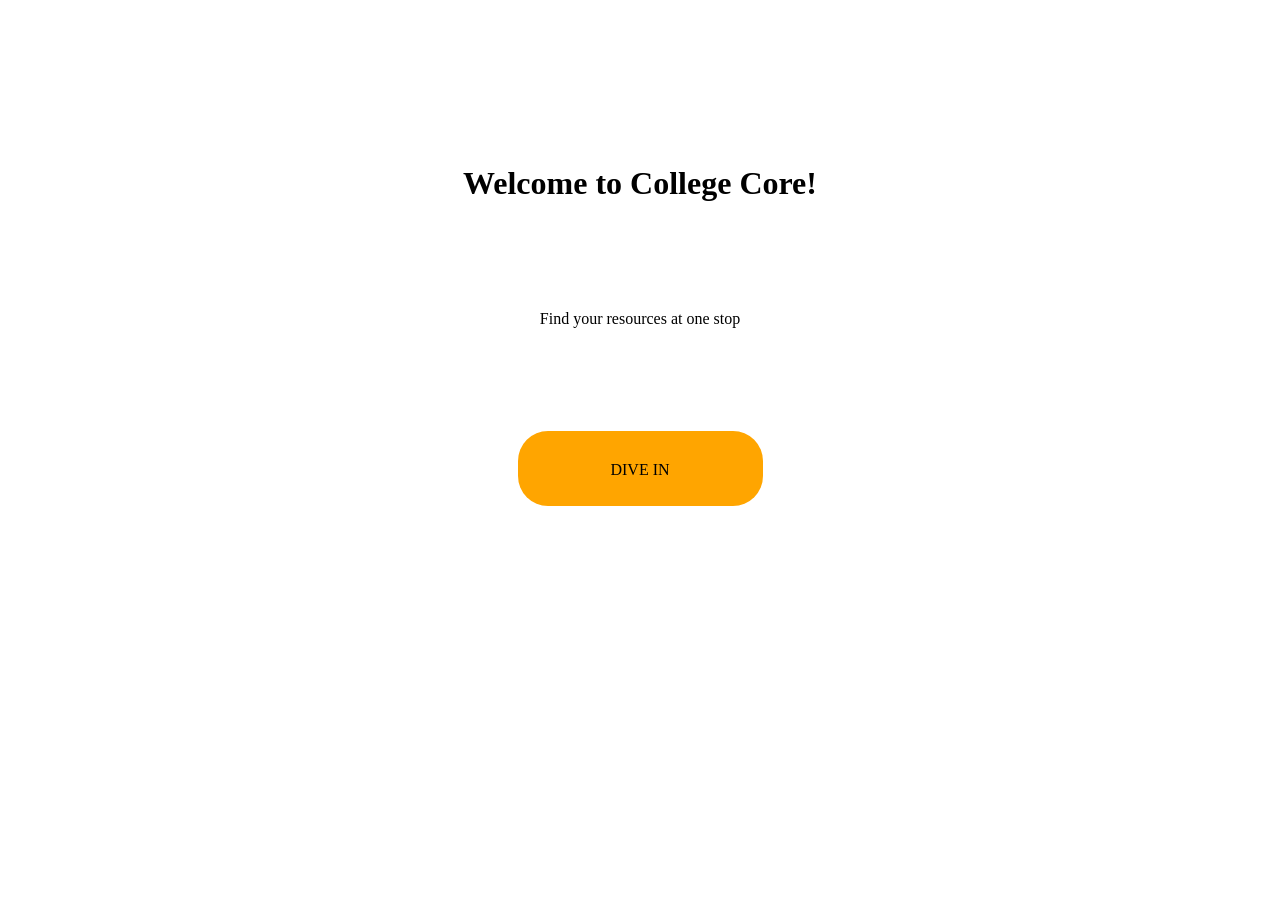
==== front_end/mainPage/index.html @ 4a5512b7 "modified some folder names" ====
<!DOCTYPE html>
<html lang="en">
<head>
    <meta charset="UTF-8">
    <meta name="viewport" content="width=device-width, initial-scale=1.0">
    <link rel="stylesheet" href="/front_end/mainPage/styles.css">
    <title>Document</title>
</head>
<body>
    <div class="content">
        <H1 >Welcome to College Core! </H1>
        <p>Find your resources at one stop</p>
        <a href="/front_end/login/login.html" style="text-decoration: none;" > <p class="button"> DIVE IN</p> </a>

        
    </div>
</body>
</html>
---- front_end/mainPage/styles.css ----
*{
   
    
    position: relative;
}
.button{
    background-color: orange;
    position: center;
    color: black;
    text-align: center;
    width:125px;
    height: 15px;
    border-radius: 30px;
    padding: 30px 60px 30px 60px;
    text-decoration: none;
    
}
.content{
    display: flex;
    justify-content: center;
    align-items: center;

}
.content{
    display: grid;
    place-items: center;
    height: 50vh;
    padding-top: 100px;
}
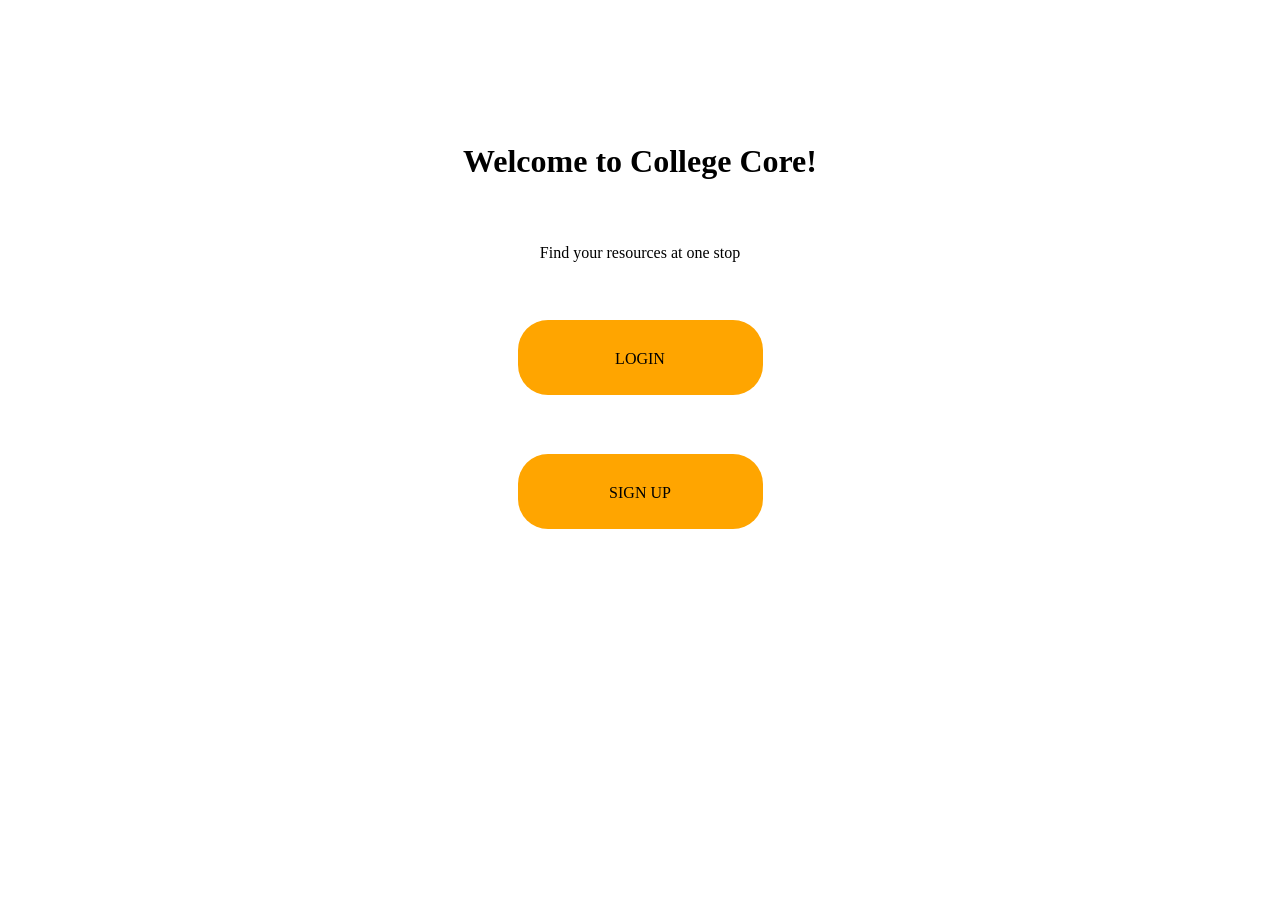
==== commit 65a288a3: "signup page just added, modified some texts" ====
--- a/front_end/mainPage/index.html
+++ b/front_end/mainPage/index.html
@@ -10,8 +10,8 @@
     <div class="content">
         <H1 >Welcome to College Core! </H1>
         <p>Find your resources at one stop</p>
-        <a href="/front_end/login/login.html" style="text-decoration: none;" > <p class="button"> DIVE IN</p> </a>
-
+        <a href="/front_end/login/login.html" style="text-decoration: none;" > <p class="button"> LOGIN </p> </a>
+        <a href="/front_end/signupPage/index.html" style="text-decoration: none;" > <p class="button"> SIGN UP</p> </a>
         
     </div>
 </body>
